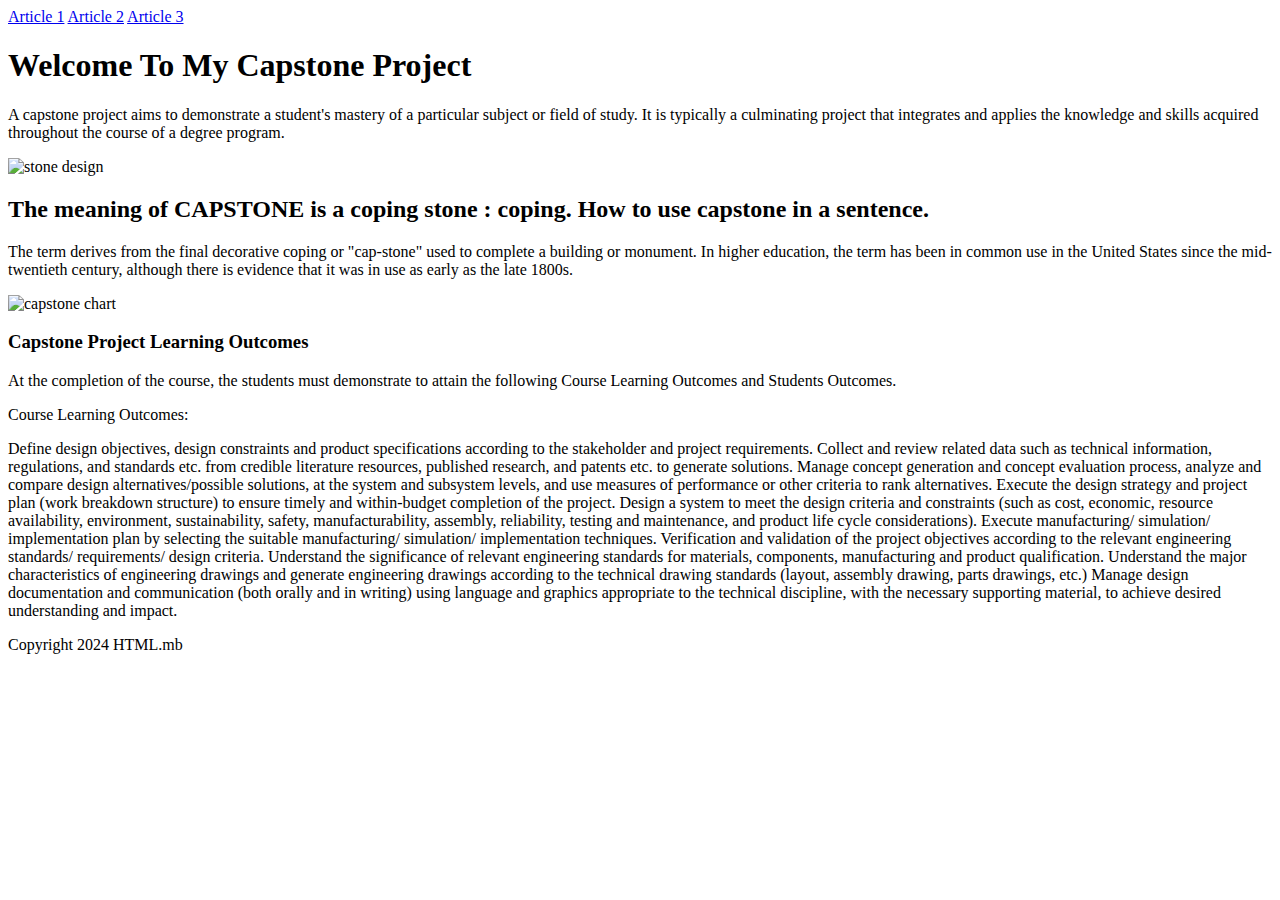
==== index.html @ 3ebbd99b "Add files via upload" ====
<!DOCTYPE html>
<html>
    <head>
       
        <title>Capstone Project</title>
        <link rel="stylesheet"href="style.css">
    </head>

    <body>
    <nav>
    
    
    <a href="article1.html">Article 1</a>
    <a href="article2.html">Article 2</a>
    <a href="article3.html">Article 3</a>
    </nav>

    <div class="container"></div>
 <h1>Welcome To My Capstone Project</h1>
<p>A capstone project aims to demonstrate a student's mastery of a particular subject or field of study. It is typically a culminating project that integrates and applies the knowledge and skills acquired throughout the course of a degree program.</p>
<img src="/Users/maevebrophy/Library/Mobile Documents/com~apple~CloudDocs/Codu Coding 2024/index.html/pallcare-capstoneb01cc5e5302864d9a5bfff0a001ce385.jpg"alt="stone design"class="center">


<main class="main"></main>
 <h2>The meaning of CAPSTONE is a coping stone : coping. How to use capstone in a sentence. </h2>
<p>The term derives from the final decorative coping or "cap-stone" used to complete a building or monument. In higher education, the term has been in common use in the United States since the mid-twentieth century, although there is evidence that it was in use as early as the late 1800s.</p>
<img src="/Users/maevebrophy/Library/Mobile Documents/com~apple~CloudDocs/Codu Coding 2024/index.html/course-capstone-chart-1200x675.png"alt="capstone chart">



<h3>Capstone Project Learning Outcomes</h3>
<p>At the completion of the course, the students must demonstrate to attain the following Course Learning Outcomes and Students Outcomes.</p>
<p>Course Learning Outcomes:</p>
<p>Define design objectives, design constraints and product specifications according to the stakeholder and project requirements.
Collect and review related data such as technical information, regulations, and standards etc. from credible literature resources, published research, and patents etc. to generate solutions.
Manage concept generation and concept evaluation process, analyze and compare design alternatives/possible solutions, at the system and subsystem levels, and use measures of performance or other criteria to rank alternatives.
Execute the design strategy and project plan (work breakdown structure) to ensure timely and within-budget completion of the project.
Design a system to meet the design criteria and constraints (such as cost, economic, resource availability, environment, sustainability, safety, manufacturability, assembly, reliability, testing and maintenance, and product life cycle considerations).
Execute manufacturing/ simulation/ implementation plan by selecting the suitable manufacturing/ simulation/ implementation techniques.
Verification and validation of the project objectives according to the relevant engineering standards/ requirements/ design criteria.
Understand the significance of relevant engineering standards for materials, components, manufacturing and product qualification.
Understand the major characteristics of engineering drawings and generate engineering drawings according to the technical drawing standards (layout, assembly drawing, parts drawings, etc.)
Manage design documentation and communication (both orally and in writing) using language and graphics appropriate to the technical discipline, with the necessary supporting material, to achieve desired understanding and impact.</p>
</div>


<footer class="footer">Copyright 2024 HTML.mb</footer>

</html>
 </body>
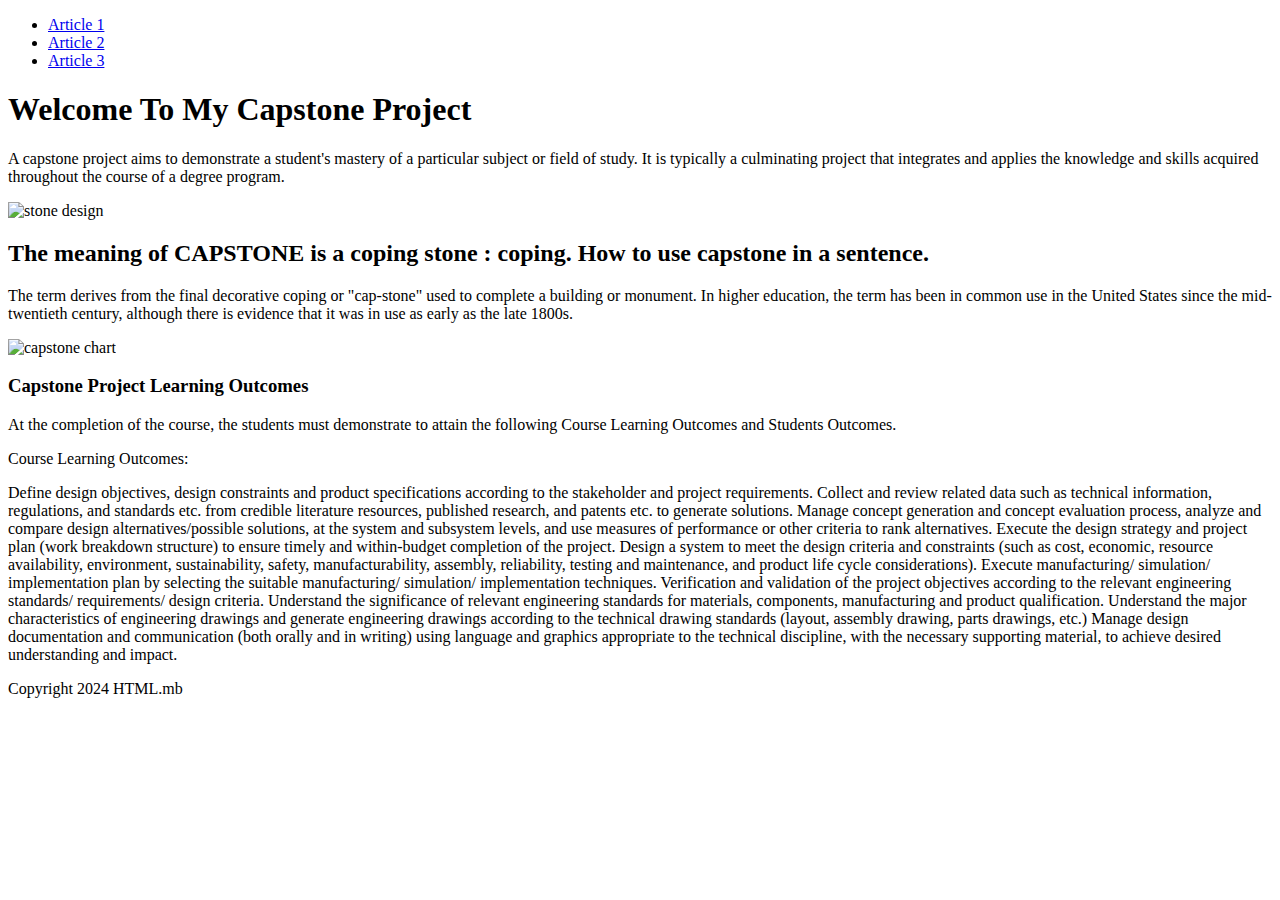
==== commit 51d2d30d: "Add files via upload" ====
--- a/index.html
+++ b/index.html
@@ -7,13 +7,15 @@
     </head>
 
     <body>
+    
     <nav>
     
-    
-    <a href="article1.html">Article 1</a>
-    <a href="article2.html">Article 2</a>
-    <a href="article3.html">Article 3</a>
+    <ul>
+    <li><a href="article1.html">Article 1</a></li>
+    <li><a href="article2.html">Article 2</a></li>
+    <li><a href="article3.html">Article 3</a></li>
     </nav>
+    </ul>
 
     <div class="container"></div>
  <h1>Welcome To My Capstone Project</h1>
